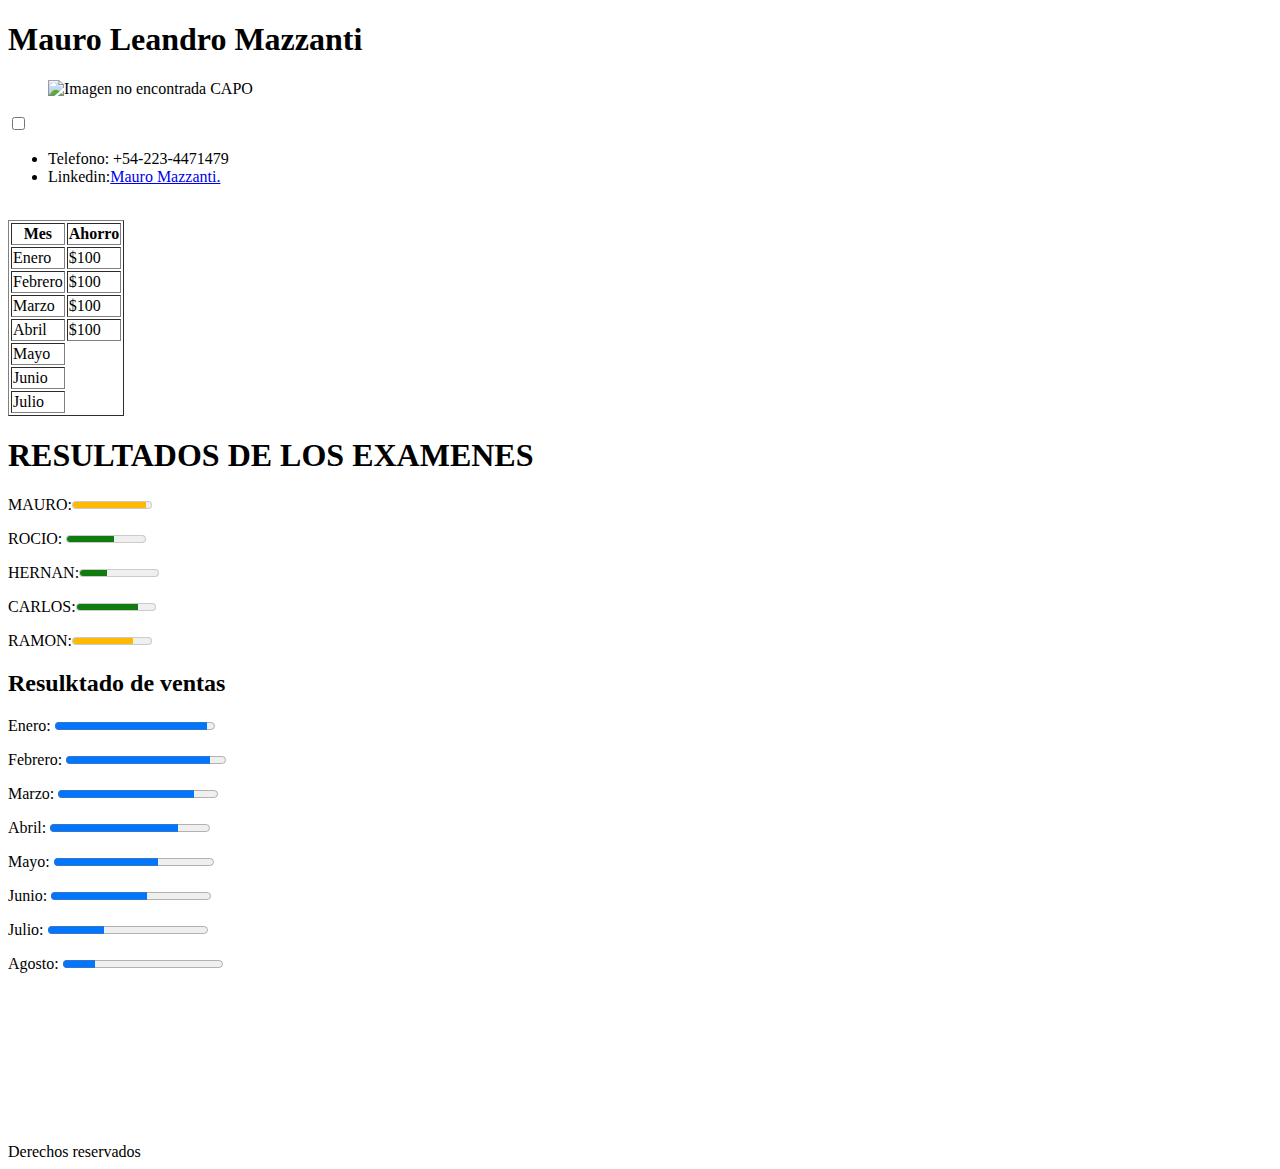
==== index.html @ ee55e000 "Add files via upload" ====
<!DOCTYPE html>
<html>

<head>
	<meta charset="utf-8">
	<meta name="author" content="Mauro Mazzanti">
	<meta name="description" content="Aca se pone la descripcion del sitio">
	<meta name="keywords" content="Tutoriales,html, desarollo wweb">
	<link rel="stylesheet" href="./css/main.css">
	<title>CV: Mauro Leandro Mazzanti</title>
	<link rel="icon" href="D:\Curso html5 y css3 udemy\Proyecto\img/icono.png">
</head>

<body>
	<!--<div class="test">
		<span>Hola</span>
	</div>-->
	<header class="nombre">
		<h1>Mauro Leandro Mazzanti</h1>
	</header>
	<figure>
		<div class="img_uno"><img src="D:\CURSOS\Curso html5 y css3 udemy\Proyecto\img/frontal.png"
				alt="Imagen no encontrada CAPO" width="150" height="200">
		</div>
	</figure>
	<!--<figcaption>Foto mia de frente</figcaption>-->
	
	<!-- <nav>barra de navegacion</nav> -->
	<!-- <section>seccion  principal</section> -->
	<!--<aside>
		<p>Perfil personal. <br>Como persona organizada y con una gran motivación, soy capaz de adaptarme a cualquier
			circunstancia y dar siempre lo mejor de mí en cualquier proyecto, al mismo tiempo que me esfuerzo por
			trabajar en equipo y fomentar valores como los del compañerismo </p>
	</aside> -->
	<!-- <article>articulo</article> -->
	<!--<p>Este es un <b>Parrafo en negrita</b>, <br>Esste es otro parrafo</p> -->
	<label class="switch">
		<input type="checkbox">
		<span class="slider"></span>
	</label>

	<!-- <img src="D:\Curso html5 y css3 udemy\Proyecto\img/frontal.png"> -->
	<ul>
		<li>Telefono: +54-223-4471479</li>
		<li>Linkedin:<a href="https://www.linkedin.com/in/mauro-leandro-mazzanti-60b9a81b7/">Mauro Mazzanti.</a> </li>

	</ul>
	<table border="1">
		<thead>
			<tr>
				<th>Mes</th>
				<th>Ahorro</th>
			</tr>
		</thead>
		<tbody>
			<tr>
				<td>Enero</td>
				<td>$100</td>
			</tr>
			<tr>
				<td>Febrero</td>
				<td>$100</td>
			</tr>
			<tr>
				<td>Marzo</td>
				<td>$100</td>
			</tr>
			<tr>
				<td>Abril</td>
				<td>$100</td>
			</tr>
			<tr>
				<td>Mayo</td>
			</tr>
			<tr>
				<td>Junio</td>
			</tr>
			<tr>
				<td>Julio</td>
			</tr>
		</tbody>
		<img src="./img/imagen.jpg" alt="">
	</table>
	<h1>RESULTADOS DE LOS EXAMENES</h1>
	<p>MAURO:<meter value="94" min="0" max="100" high="70"></meter></p>
	<p>ROCIO: <meter value="60" min="0" max="100" high="70"></meter></p>
	<p>HERNAN:<meter value="35" min="0" max="100" high="70"></meter></p>
	<p>CARLOS:<meter value="79" min="0" max="100" high="00"></meter></p>
	<p>RAMON:<meter value="77" min="0" max="100" high="70"></meter></p>
	<h2>Resulktado de ventas</h2>
	<p>Enero: <progress value="95" min="0" max="100"></progress></p>
	<p>Febrero: <progress value="90" min="0" max="100"></progress></p>
	<p>Marzo: <progress value="85" min="0" max="100"></progress></p>
	<p>Abril: <progress value="80" min="0" max="100"></progress></p>
	<p>Mayo: <progress value="65" min="0" max="100"></progress></p>
	<p>Junio: <progress value="60" min="0" max="100"></progress></p>
	<p>Julio: <progress value="35" min="0" max="100"></progress></p>
	<p>Agosto: <progress value="20" min="0" max="100"></progress></p>
	<audio autoplay> </audio>

	<iframe src="https://www.youtube.com/embed/td8IN4NwYH4" frameborder="0" allowfullscreem></iframe>


	<footer>Derechos reservados</footer>
</body>

</html>
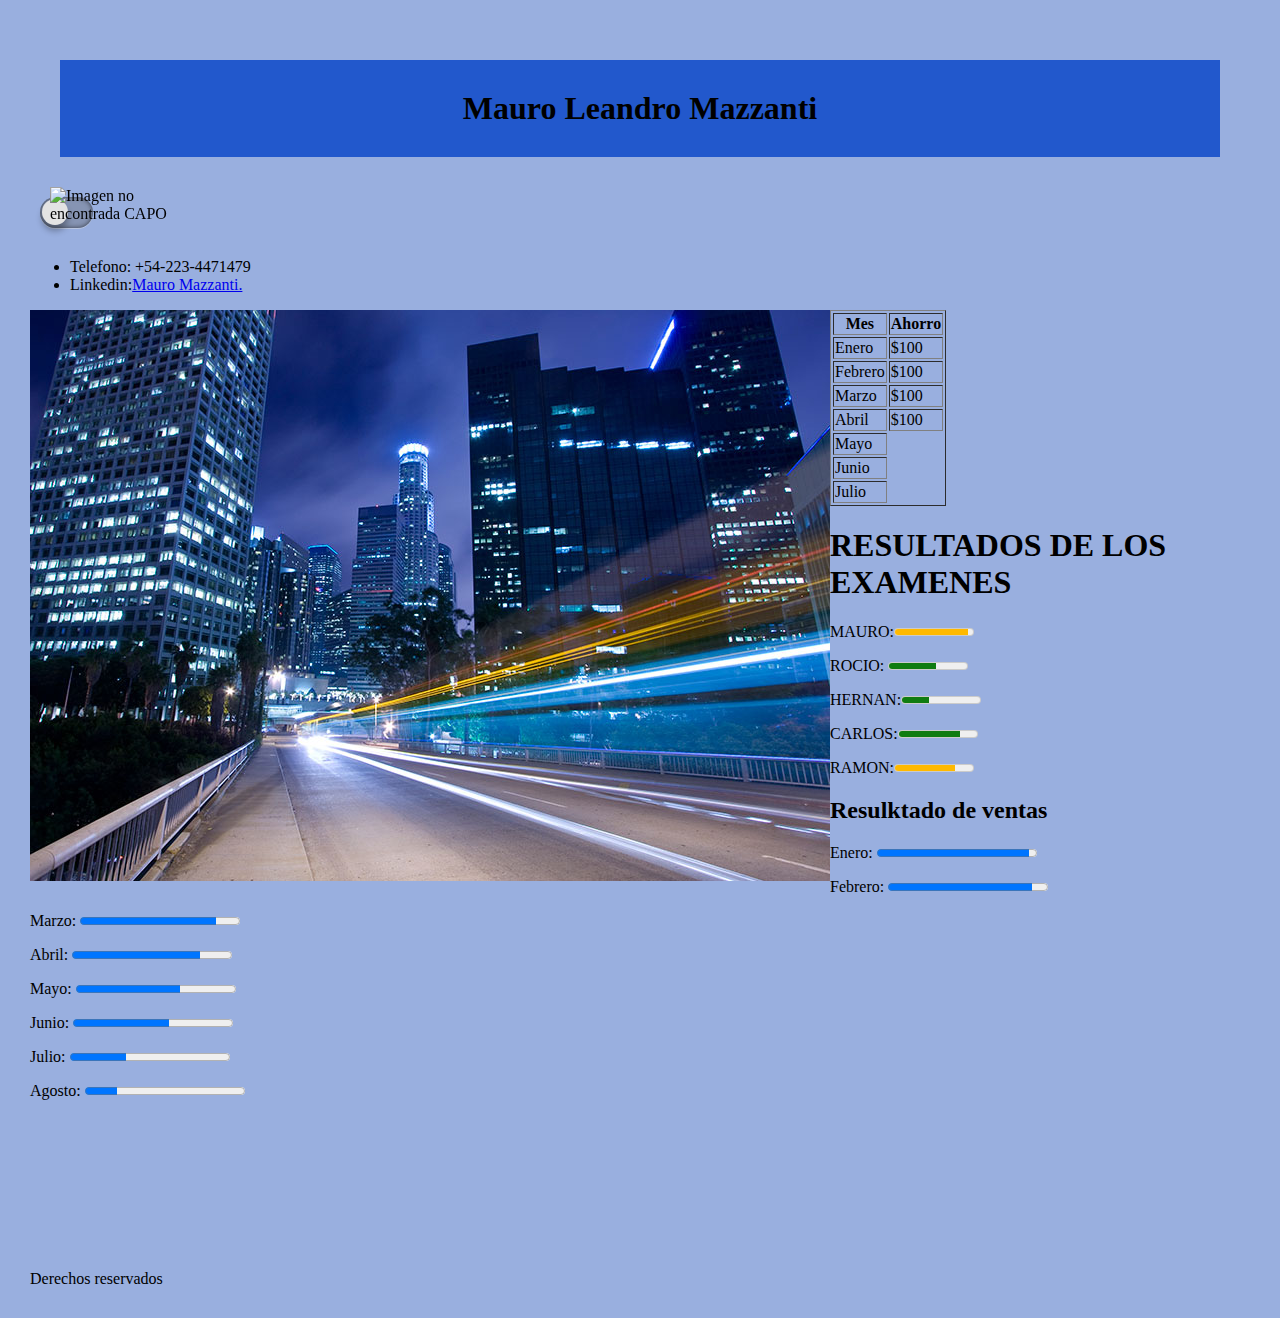
==== commit 0c7fad3f: "primer comit" ====
--- a/index.html
+++ b/index.html
@@ -1,107 +1,107 @@
-<!DOCTYPE html>
-<html>
-
-<head>
-	<meta charset="utf-8">
-	<meta name="author" content="Mauro Mazzanti">
-	<meta name="description" content="Aca se pone la descripcion del sitio">
-	<meta name="keywords" content="Tutoriales,html, desarollo wweb">
-	<link rel="stylesheet" href="./css/main.css">
-	<title>CV: Mauro Leandro Mazzanti</title>
-	<link rel="icon" href="D:\Curso html5 y css3 udemy\Proyecto\img/icono.png">
-</head>
-
-<body>
-	<!--<div class="test">
-		<span>Hola</span>
-	</div>-->
-	<header class="nombre">
-		<h1>Mauro Leandro Mazzanti</h1>
-	</header>
-	<figure>
-		<div class="img_uno"><img src="D:\CURSOS\Curso html5 y css3 udemy\Proyecto\img/frontal.png"
-				alt="Imagen no encontrada CAPO" width="150" height="200">
-		</div>
-	</figure>
-	<!--<figcaption>Foto mia de frente</figcaption>-->
-	
-	<!-- <nav>barra de navegacion</nav> -->
-	<!-- <section>seccion  principal</section> -->
-	<!--<aside>
-		<p>Perfil personal. <br>Como persona organizada y con una gran motivación, soy capaz de adaptarme a cualquier
-			circunstancia y dar siempre lo mejor de mí en cualquier proyecto, al mismo tiempo que me esfuerzo por
-			trabajar en equipo y fomentar valores como los del compañerismo </p>
-	</aside> -->
-	<!-- <article>articulo</article> -->
-	<!--<p>Este es un <b>Parrafo en negrita</b>, <br>Esste es otro parrafo</p> -->
-	<label class="switch">
-		<input type="checkbox">
-		<span class="slider"></span>
-	</label>
-
-	<!-- <img src="D:\Curso html5 y css3 udemy\Proyecto\img/frontal.png"> -->
-	<ul>
-		<li>Telefono: +54-223-4471479</li>
-		<li>Linkedin:<a href="https://www.linkedin.com/in/mauro-leandro-mazzanti-60b9a81b7/">Mauro Mazzanti.</a> </li>
-
-	</ul>
-	<table border="1">
-		<thead>
-			<tr>
-				<th>Mes</th>
-				<th>Ahorro</th>
-			</tr>
-		</thead>
-		<tbody>
-			<tr>
-				<td>Enero</td>
-				<td>$100</td>
-			</tr>
-			<tr>
-				<td>Febrero</td>
-				<td>$100</td>
-			</tr>
-			<tr>
-				<td>Marzo</td>
-				<td>$100</td>
-			</tr>
-			<tr>
-				<td>Abril</td>
-				<td>$100</td>
-			</tr>
-			<tr>
-				<td>Mayo</td>
-			</tr>
-			<tr>
-				<td>Junio</td>
-			</tr>
-			<tr>
-				<td>Julio</td>
-			</tr>
-		</tbody>
-		<img src="./img/imagen.jpg" alt="">
-	</table>
-	<h1>RESULTADOS DE LOS EXAMENES</h1>
-	<p>MAURO:<meter value="94" min="0" max="100" high="70"></meter></p>
-	<p>ROCIO: <meter value="60" min="0" max="100" high="70"></meter></p>
-	<p>HERNAN:<meter value="35" min="0" max="100" high="70"></meter></p>
-	<p>CARLOS:<meter value="79" min="0" max="100" high="00"></meter></p>
-	<p>RAMON:<meter value="77" min="0" max="100" high="70"></meter></p>
-	<h2>Resulktado de ventas</h2>
-	<p>Enero: <progress value="95" min="0" max="100"></progress></p>
-	<p>Febrero: <progress value="90" min="0" max="100"></progress></p>
-	<p>Marzo: <progress value="85" min="0" max="100"></progress></p>
-	<p>Abril: <progress value="80" min="0" max="100"></progress></p>
-	<p>Mayo: <progress value="65" min="0" max="100"></progress></p>
-	<p>Junio: <progress value="60" min="0" max="100"></progress></p>
-	<p>Julio: <progress value="35" min="0" max="100"></progress></p>
-	<p>Agosto: <progress value="20" min="0" max="100"></progress></p>
-	<audio autoplay> </audio>
-
-	<iframe src="https://www.youtube.com/embed/td8IN4NwYH4" frameborder="0" allowfullscreem></iframe>
-
-
-	<footer>Derechos reservados</footer>
-</body>
-
+<!DOCTYPE html>
+<html>
+
+<head>
+	<meta charset="utf-8">
+	<meta name="author" content="Mauro Mazzanti">
+	<meta name="description" content="Aca se pone la descripcion del sitio">
+	<meta name="keywords" content="Tutoriales,html, desarollo wweb">
+	<link rel="stylesheet" href="./css/main.css">
+	<title>CV: Mauro Leandro Mazzanti</title>
+	<link rel="icon" href="D:\Curso html5 y css3 udemy\Proyecto\img/icono.png">
+</head>
+
+<body>
+	<!--<div class="test">
+		<span>Hola</span>
+	</div>-->
+	<header class="nombre">
+		<h1>Mauro Leandro Mazzanti</h1>
+	</header>
+	<figure>
+		<div class="img_uno"><img src="D:\CURSOS\Curso html5 y css3 udemy\Proyecto\img/frontal.png"
+				alt="Imagen no encontrada CAPO" width="150" height="200">
+		</div>
+	</figure>
+	<!--<figcaption>Foto mia de frente</figcaption>-->
+	
+	<!-- <nav>barra de navegacion</nav> -->
+	<!-- <section>seccion  principal</section> -->
+	<!--<aside>
+		<p>Perfil personal. <br>Como persona organizada y con una gran motivación, soy capaz de adaptarme a cualquier
+			circunstancia y dar siempre lo mejor de mí en cualquier proyecto, al mismo tiempo que me esfuerzo por
+			trabajar en equipo y fomentar valores como los del compañerismo </p>
+	</aside> -->
+	<!-- <article>articulo</article> -->
+	<!--<p>Este es un <b>Parrafo en negrita</b>, <br>Esste es otro parrafo</p> -->
+	<label class="switch">
+		<input type="checkbox">
+		<span class="slider"></span>
+	</label>
+
+	<!-- <img src="D:\Curso html5 y css3 udemy\Proyecto\img/frontal.png"> -->
+	<ul>
+		<li>Telefono: +54-223-4471479</li>
+		<li>Linkedin:<a href="https://www.linkedin.com/in/mauro-leandro-mazzanti-60b9a81b7/">Mauro Mazzanti.</a> </li>
+
+	</ul>
+	<table border="1">
+		<thead>
+			<tr>
+				<th>Mes</th>
+				<th>Ahorro</th>
+			</tr>
+		</thead>
+		<tbody>
+			<tr>
+				<td>Enero</td>
+				<td>$100</td>
+			</tr>
+			<tr>
+				<td>Febrero</td>
+				<td>$100</td>
+			</tr>
+			<tr>
+				<td>Marzo</td>
+				<td>$100</td>
+			</tr>
+			<tr>
+				<td>Abril</td>
+				<td>$100</td>
+			</tr>
+			<tr>
+				<td>Mayo</td>
+			</tr>
+			<tr>
+				<td>Junio</td>
+			</tr>
+			<tr>
+				<td>Julio</td>
+			</tr>
+		</tbody>
+		<img src="./img/imagen.jpg" alt="">
+	</table>
+	<h1>RESULTADOS DE LOS EXAMENES</h1>
+	<p>MAURO:<meter value="94" min="0" max="100" high="70"></meter></p>
+	<p>ROCIO: <meter value="60" min="0" max="100" high="70"></meter></p>
+	<p>HERNAN:<meter value="35" min="0" max="100" high="70"></meter></p>
+	<p>CARLOS:<meter value="79" min="0" max="100" high="00"></meter></p>
+	<p>RAMON:<meter value="77" min="0" max="100" high="70"></meter></p>
+	<h2>Resulktado de ventas</h2>
+	<p>Enero: <progress value="95" min="0" max="100"></progress></p>
+	<p>Febrero: <progress value="90" min="0" max="100"></progress></p>
+	<p>Marzo: <progress value="85" min="0" max="100"></progress></p>
+	<p>Abril: <progress value="80" min="0" max="100"></progress></p>
+	<p>Mayo: <progress value="65" min="0" max="100"></progress></p>
+	<p>Junio: <progress value="60" min="0" max="100"></progress></p>
+	<p>Julio: <progress value="35" min="0" max="100"></progress></p>
+	<p>Agosto: <progress value="20" min="0" max="100"></progress></p>
+	<audio autoplay> </audio>
+
+	<iframe src="https://www.youtube.com/embed/td8IN4NwYH4" frameborder="0" allowfullscreem></iframe>
+
+
+	<footer>Derechos reservados</footer>
+</body>
+
 </html>--- a/css/main.css
+++ b/css/main.css
@@ -0,0 +1,84 @@
+body {
+    margin: 15px;
+    padding: 15px;
+    background-color: #99afdf;
+}
+
+.header {
+    color: white;
+}
+
+/* From uiverse.io by @WhiteNervosa */
+.slider {
+    background-color: #ffffff2b;
+    border-radius: 100px;
+    padding: 1px;
+    margin: 10px;
+    cursor: pointer;
+    transition: box-shadow 0.2s cubic-bezier(0.4, 0, 0.2, 1) 0s;
+    align-items: center;
+    position: relative;
+    display: inline-block;
+    width: 51px;
+    height: 29px;
+    box-shadow: rgba(0, 0, 0, 0.62) 0px 0px 5px inset, rgba(0, 0, 0, 0.21) 0px 0px 0px 24px inset,
+        #22cc3f 0px 0px 0px 0px inset, rgba(224, 224, 224, 0.45) 0px 1px 0px 0px;
+}
+
+.slider::after {
+    content: "";
+    display: flex;
+    top: 2.3px;
+    left: 2px;
+    width: 26px;
+    height: 26px;
+    background-color: #e3e3e3;
+    border-radius: 200px;
+    position: absolute;
+    box-shadow: transparent 0px 0px 0px 2px, rgba(0, 0, 0, 0.3) 0px 6px 6px;
+    transition: left 300ms cubic-bezier(0.4, 0, 0.2, 1) 0s, background-color 300ms cubic-bezier(0.4, 0, 0.2, 1) 0s;
+    will-change: left, background-color;
+}
+
+.switch input[type="checkbox"]:checked+.slider {
+    box-shadow: rgba(0, 0, 0, 0.62) 0px 0px 5px inset, #22cc3f 0px 0px 0px 2px inset, #22cc3f 0px 0px 0px 24px inset,
+        rgba(224, 224, 224, 0.45) 0px 1px 0px 0px;
+}
+
+.switch input[type="checkbox"]:checked+.slider::after {
+    left: 24px;
+}
+
+.switch input[type="checkbox"] {
+    display: none;
+}
+
+/*.test {
+    border-radius: 29px;
+    background: #e0e0e0;
+    box-shadow: 20px 20px 60px #bebebe,
+        -20px -20px 60px #ffffff;
+height: 150px;
+width: 150px;
+}*/
+img {
+    position: relative;
+    float: left;
+}
+
+.nombre>h1 {
+    margin: auto;
+    text-align: center;
+}
+.nombre{
+    position: relative;
+    background-color: #2258cc;
+    margin: 30px;
+    padding: 30px;
+}
+.img_uno{
+    position: absolute;
+    left: 50px;
+    top: 20;
+    z-index: 1;
+}